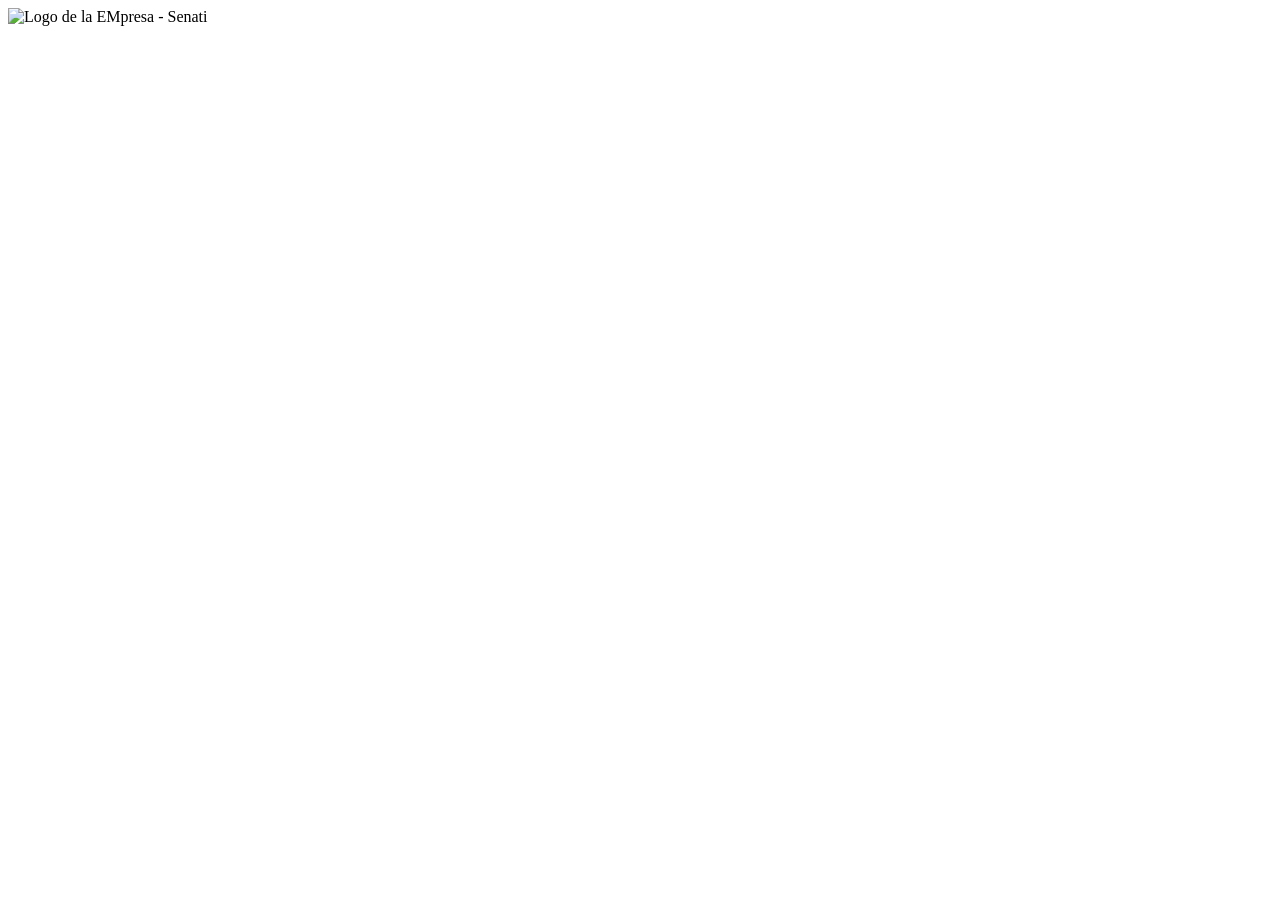
==== index.html @ 26afe6a3 "Crear etiquetas para colocar el logo de senati y el icono de la configuracion" ====
<!DOCTYPE html>
<html lang="en">
<head>
    <meta charset="UTF-8">
    <meta name="viewport" content="width=device-width, initial-scale=1.0">
    <title>Proyecto Senaati</title>
</head>
<body>
    <header>
        <div class="left-img">
            <img src="foto.jpg" alt="Logo de la EMpresa - Senati">
        </div>
    </header>
    
</body>
</html>
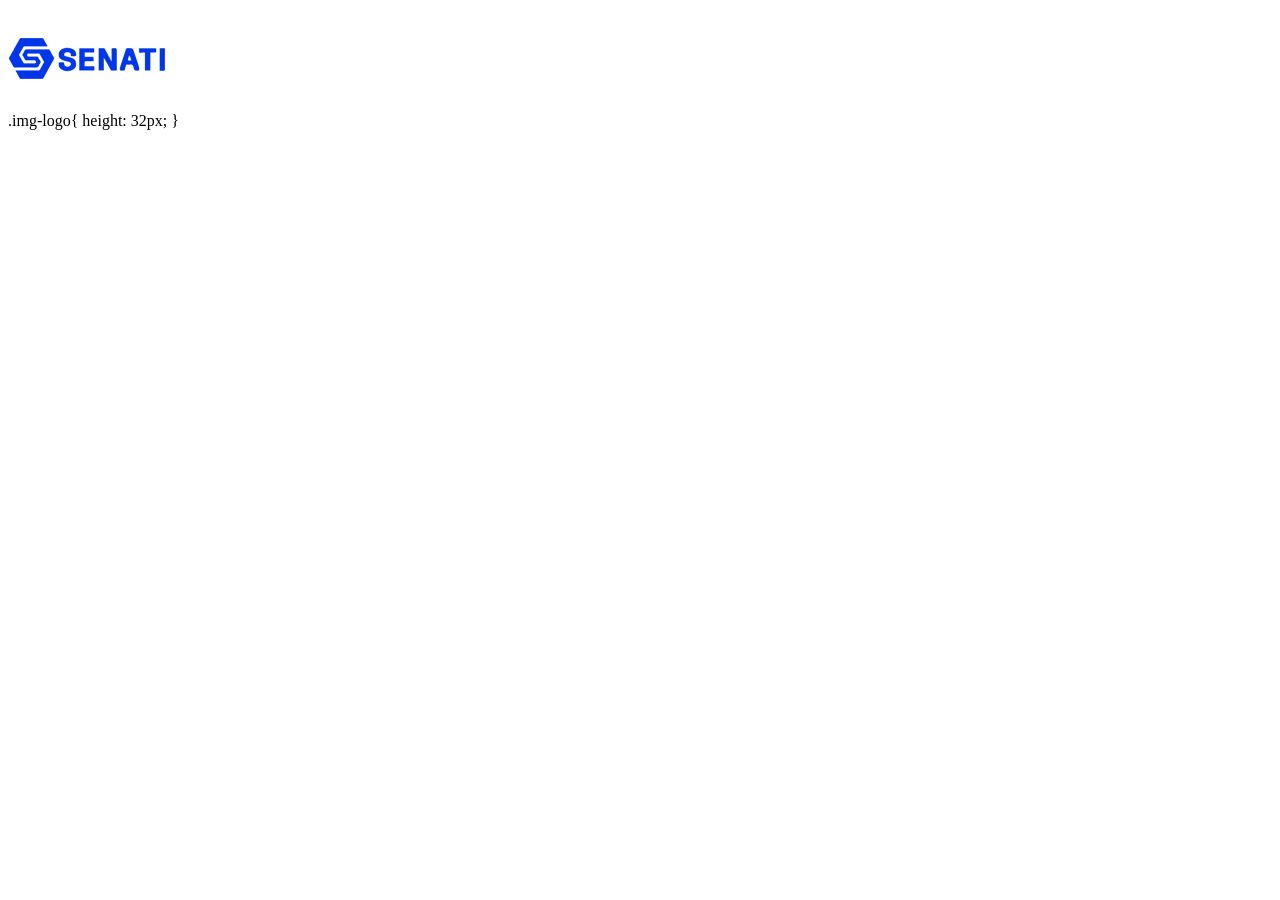
==== commit 14bf9ee9: "Add files via upload" ====
--- a/index.html
+++ b/index.html
@@ -3,14 +3,23 @@
 <head>
     <meta charset="UTF-8">
     <meta name="viewport" content="width=device-width, initial-scale=1.0">
-    <title>Proyecto Senaati</title>
+    <title>Proyecto Senati</title>
+    <link rel="shortcut icon" href="assets/icons/senati.ico" type="image/x-icon">
+    <link rel="shortcut icon" href="assets/css/style.css">
 </head>
 <body>
     <header>
         <div class="left-img">
-            <img src="foto.jpg" alt="Logo de la EMpresa - Senati">
+        <img class="img-logo" src="assets/images/logo_sin_fondo_azul.png" alt="Logo de SENATI">
+        </div>
+        <div class="right-hamburguesa">
+            <span></span>
+            <span></span>
+            <span></span>
         </div>
     </header>
-    
 </body>
-</html>+</html>
+.img-logo{
+    height: 32px;
+}
--- a/assets/css/style.css
+++ b/assets/css/style.css
@@ -0,0 +1,26 @@
+/* El selector Universal*/
+/* 1. PRIMERO declaras la fuente - FUERA del selector */
+@font-face {
+    font-family: "PoppinsLocal";
+    src: url("../fonts/Poppins/Poppins-Regular.ttf") format("truetype");
+    font-weight: normal;
+    font-style: normal;
+    font-display: swap;
+}
+
+/* 2. LUEGO aplicas a TODO con el selector universal */
+* {
+    font-family: "PoppinsLocal", Arial, sans-serif;
+    margin: 0; /* En celular ponemos los margenes en 0 para asi poder editar a nuestro gusto*/
+    padding: 0; /* En celular ponemos los rellenos en 0 para asi poder editar a nuestro gusto*/
+    box-sizing: border-box;/*El comportamiento por defecto de los navegadores*/
+}
+body{
+    background: #0000; /* Color del fondo BLANCO*/
+}
+header{
+    background-color: #ffff; /*Color del fondo negro*/
+    height: 55px; /* Altura de la barra de MENU*/
+    display: flex;
+    padding: 0 16px;
+}
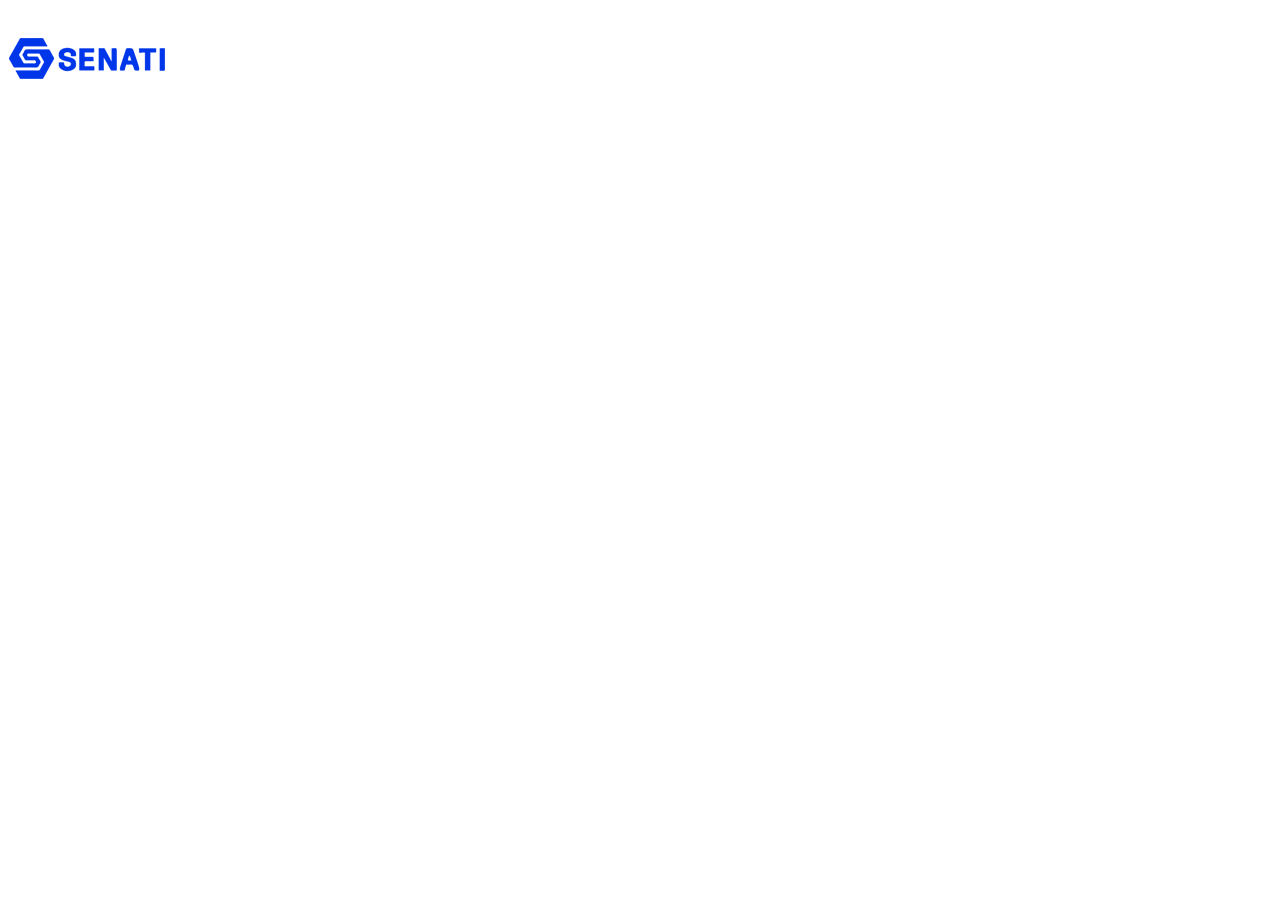
==== commit 01c2173d: "kkk" ====
--- a/index.html
+++ b/index.html
@@ -1,10 +1,10 @@
 <!DOCTYPE html>
-<html lang="en">
+<html lang="es">
 <head>
     <meta charset="UTF-8">
     <meta name="viewport" content="width=device-width, initial-scale=1.0">
     <title>Proyecto Senati</title>
-    <link rel="shortcut icon" href="assets/icons/senati.ico" type="image/x-icon">
+    <link rel="icon" href="assets/icons/senati.ico" type="image/x-icon">
     <link rel="shortcut icon" href="assets/css/style.css">
 </head>
 <body>
@@ -20,6 +20,3 @@
     </header>
 </body>
 </html>
-.img-logo{
-    height: 32px;
-}
--- a/assets/css/style.css
+++ b/assets/css/style.css
@@ -24,3 +24,9 @@
     display: flex;
     padding: 0 16px;
 }
+/* class= "img-logo"*/
+.img-logo{
+    height: 32px;
+    width: auto; /* por defecto quiero que se adapte */
+    display: block; /* Eliminar espacios entre los lados*/
+}
